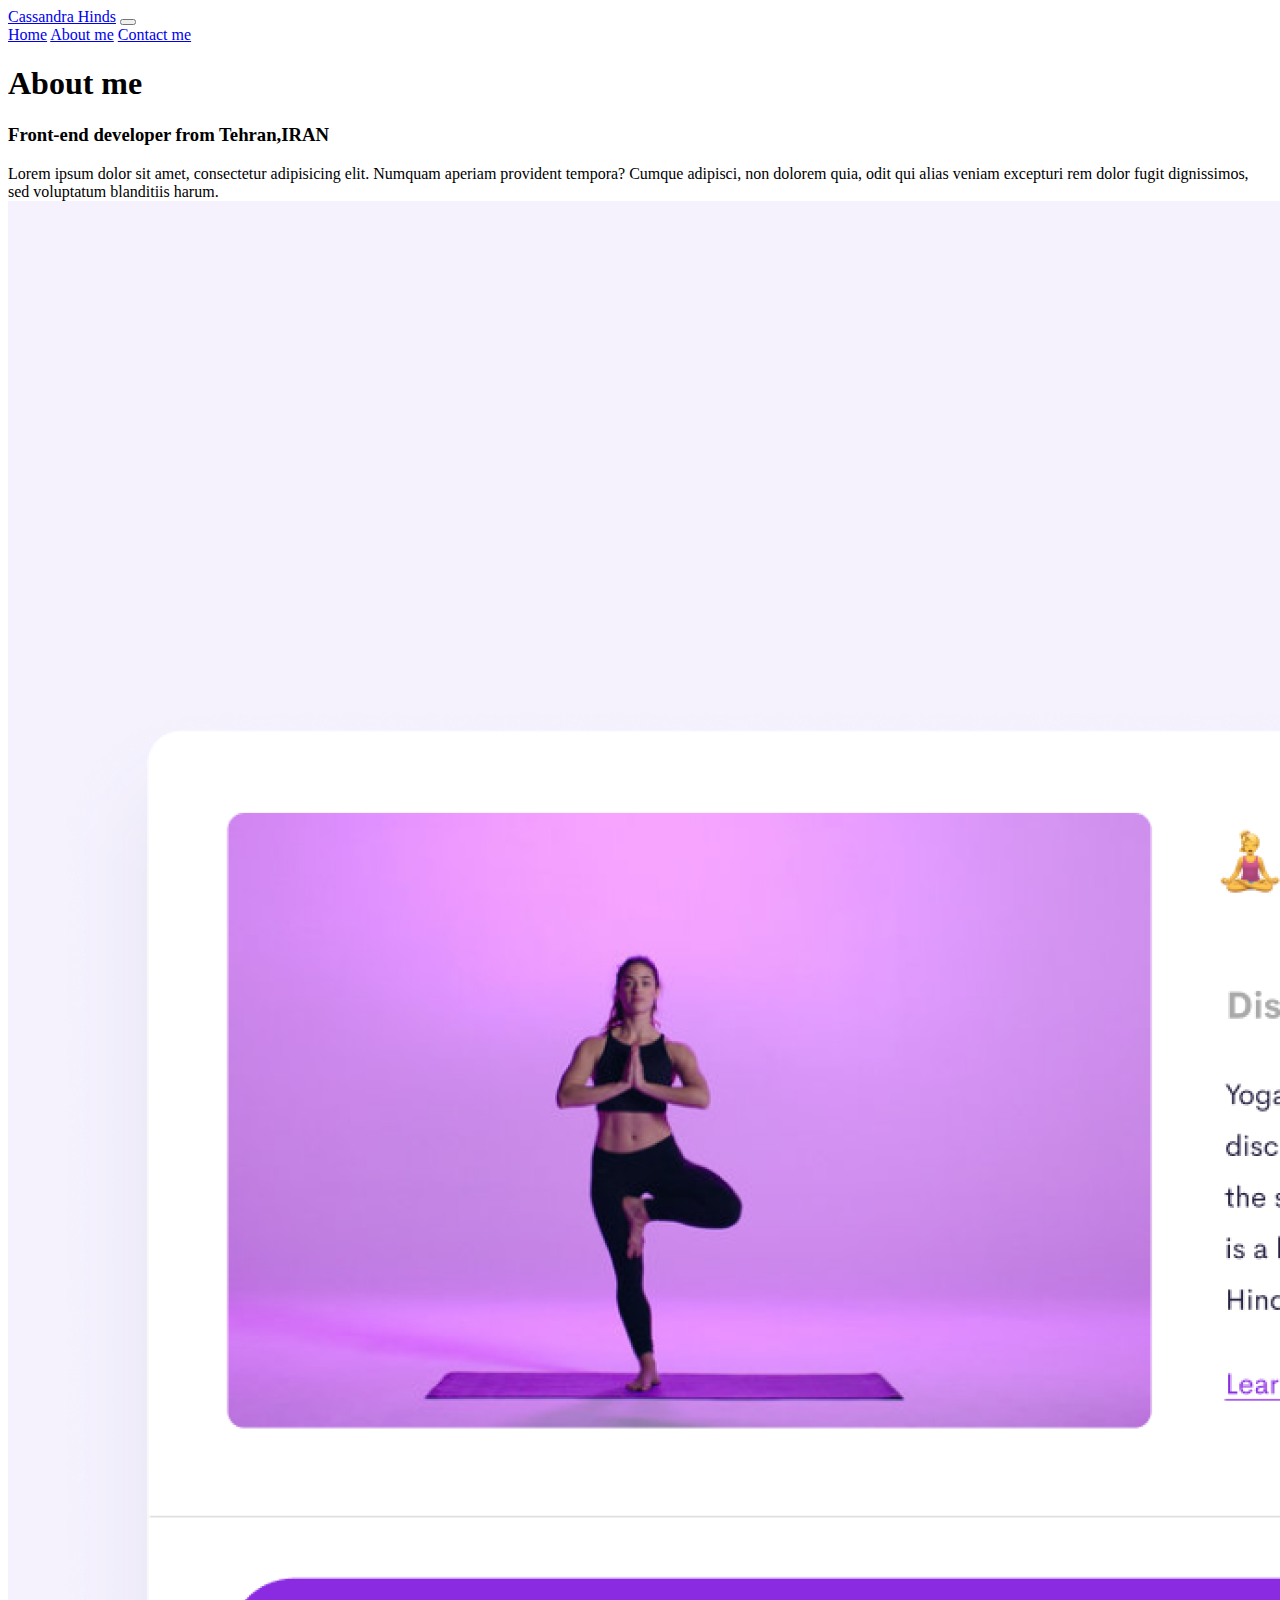
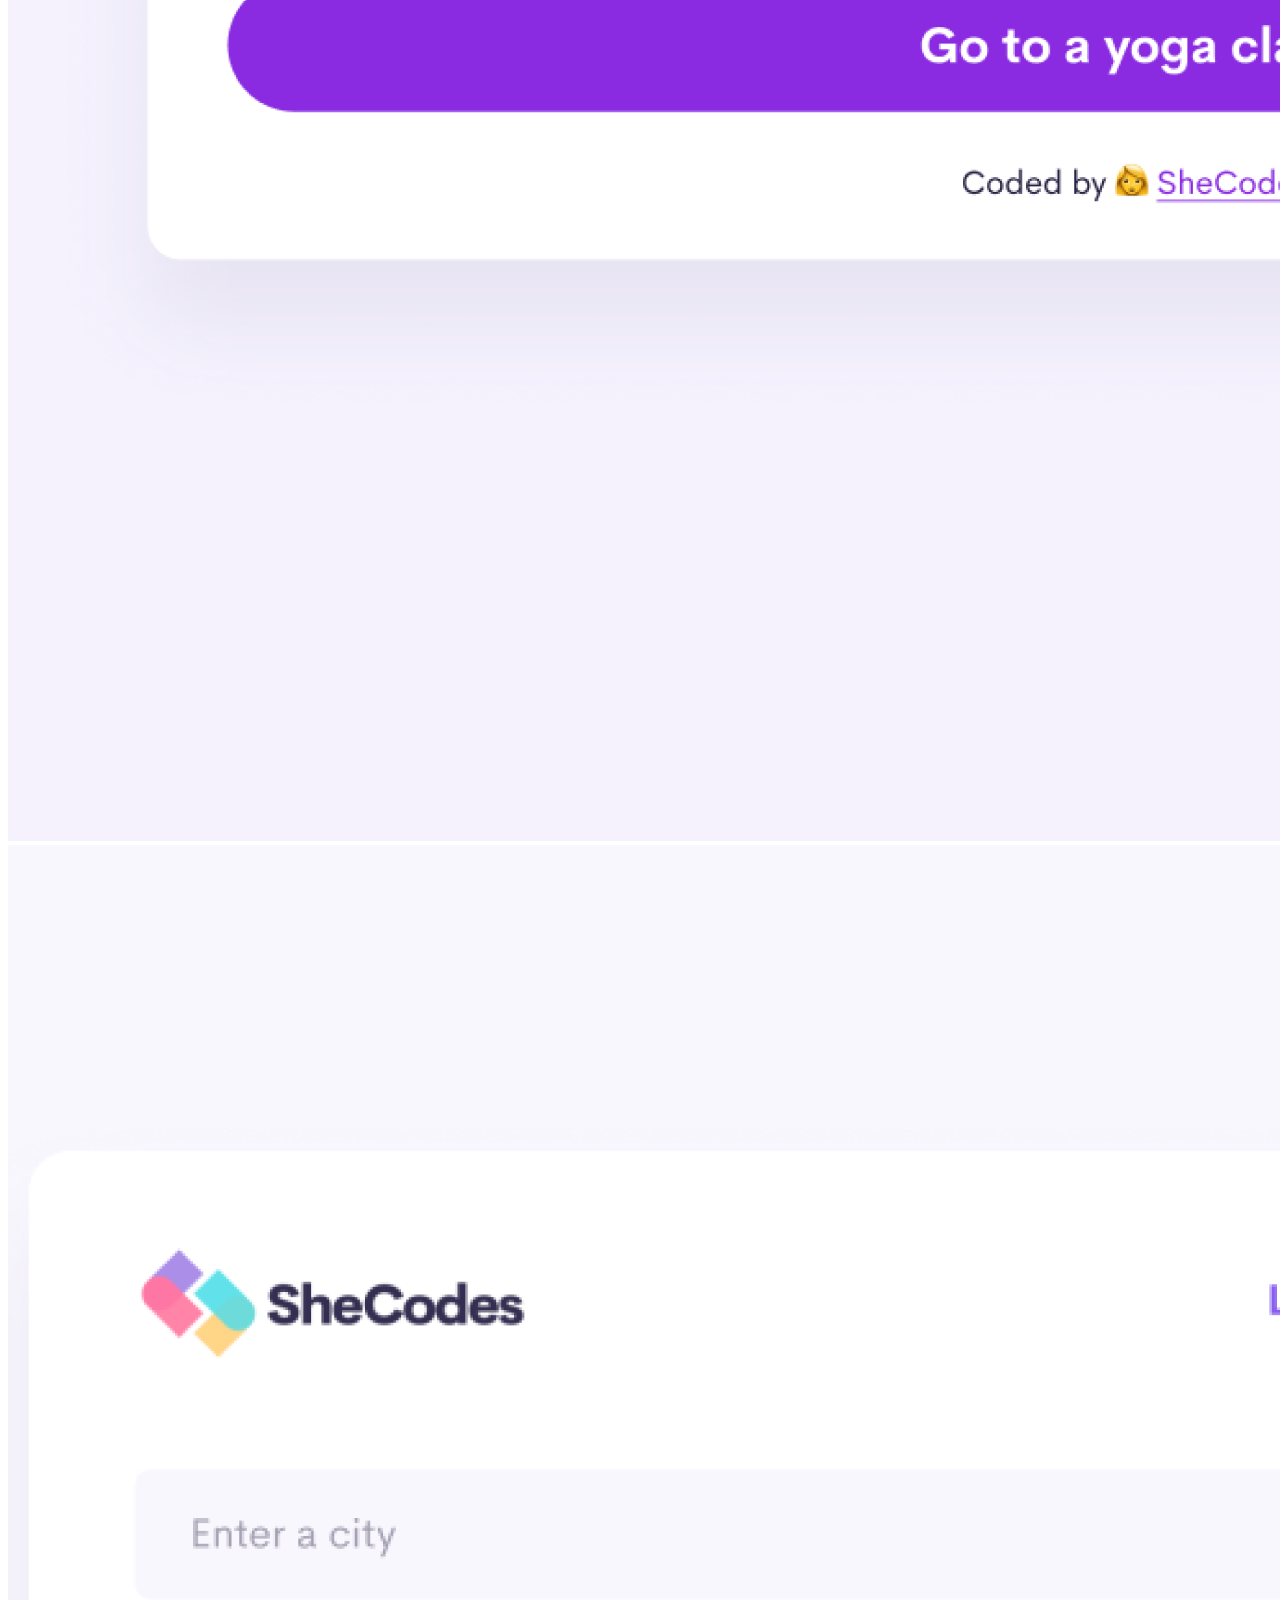
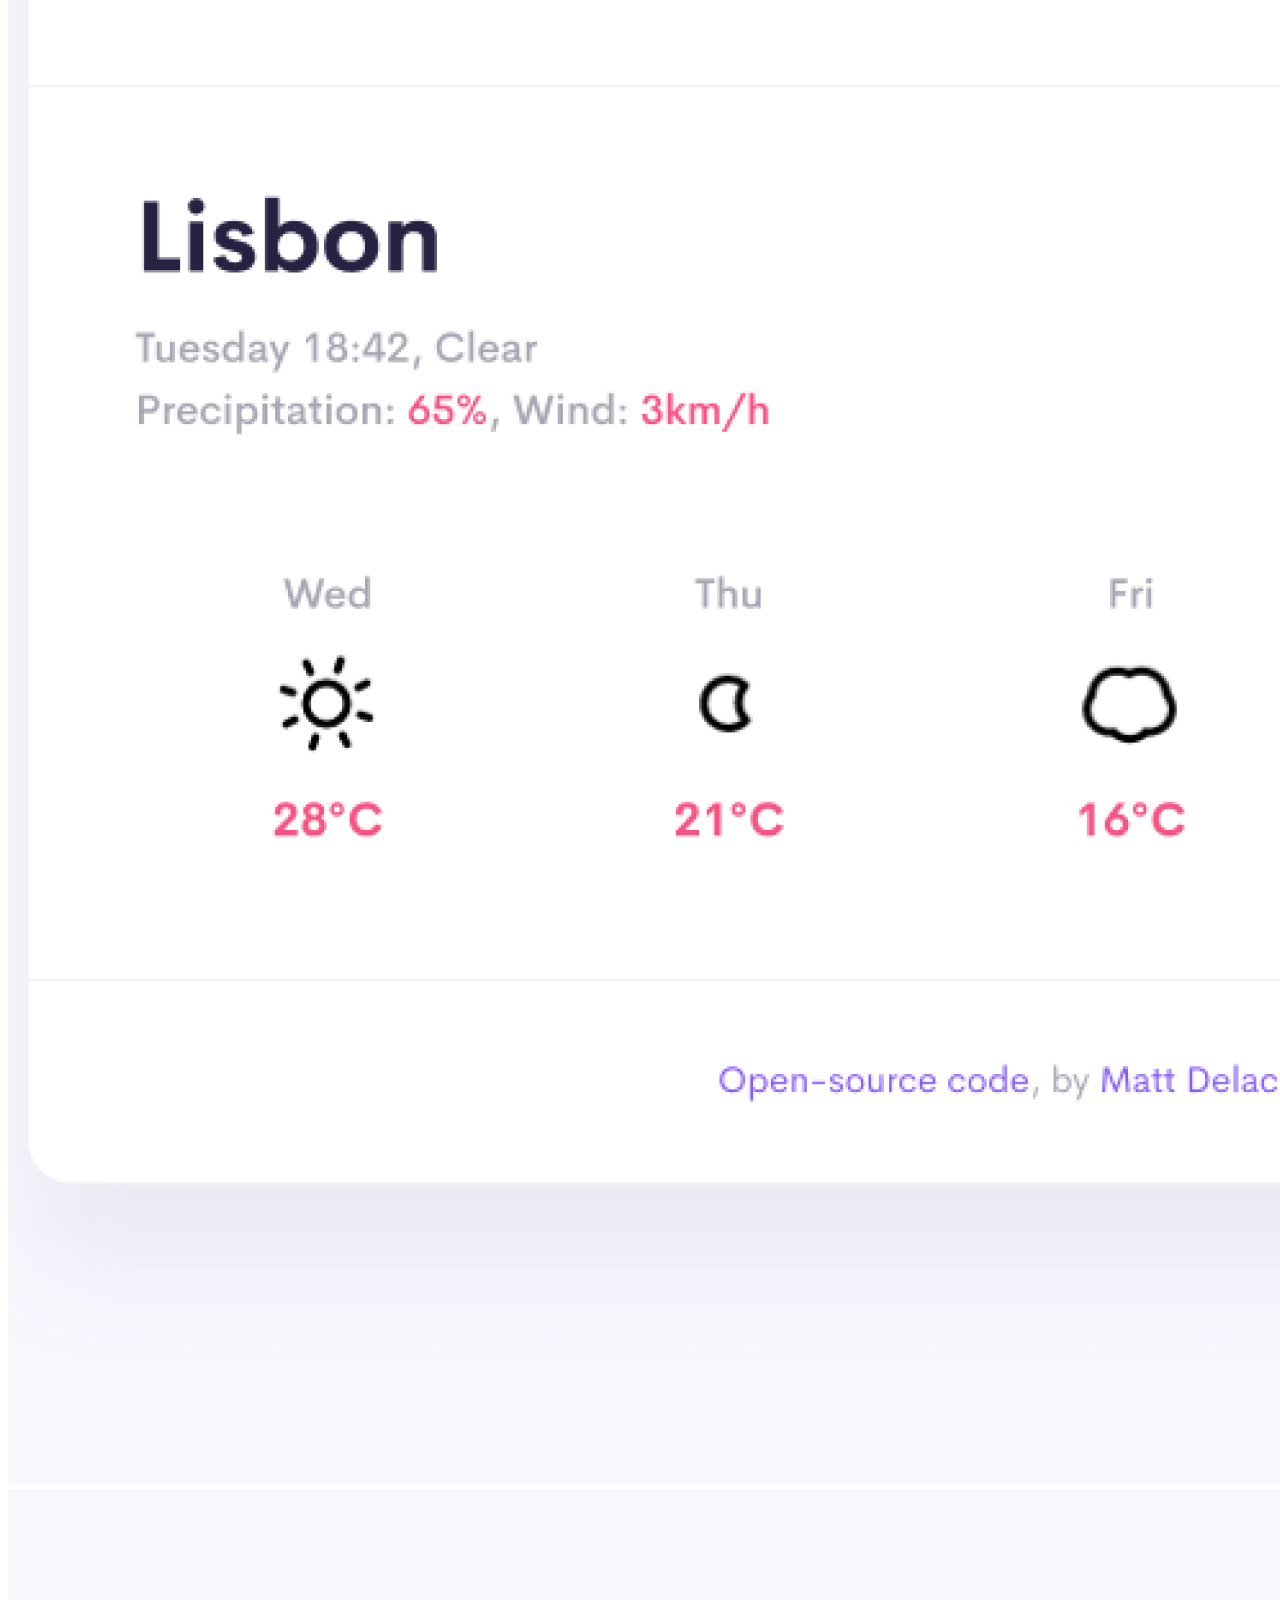
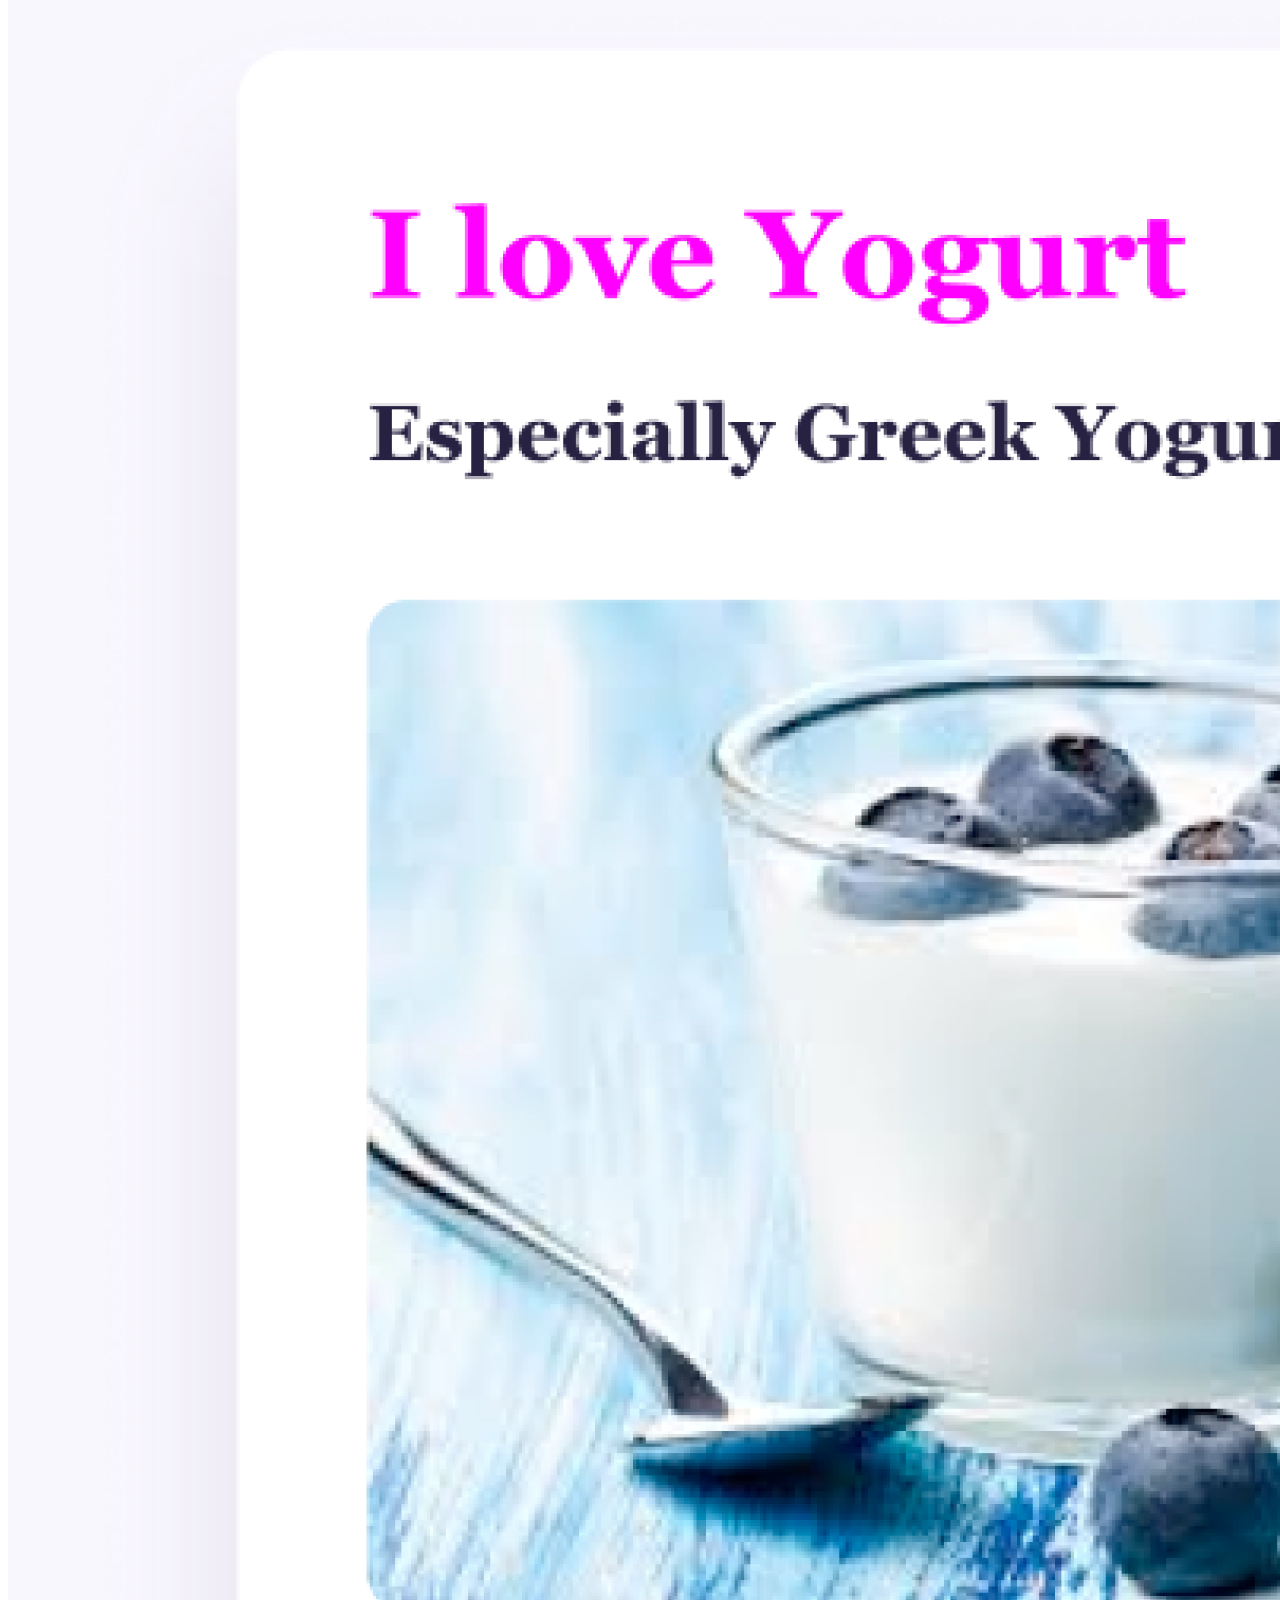
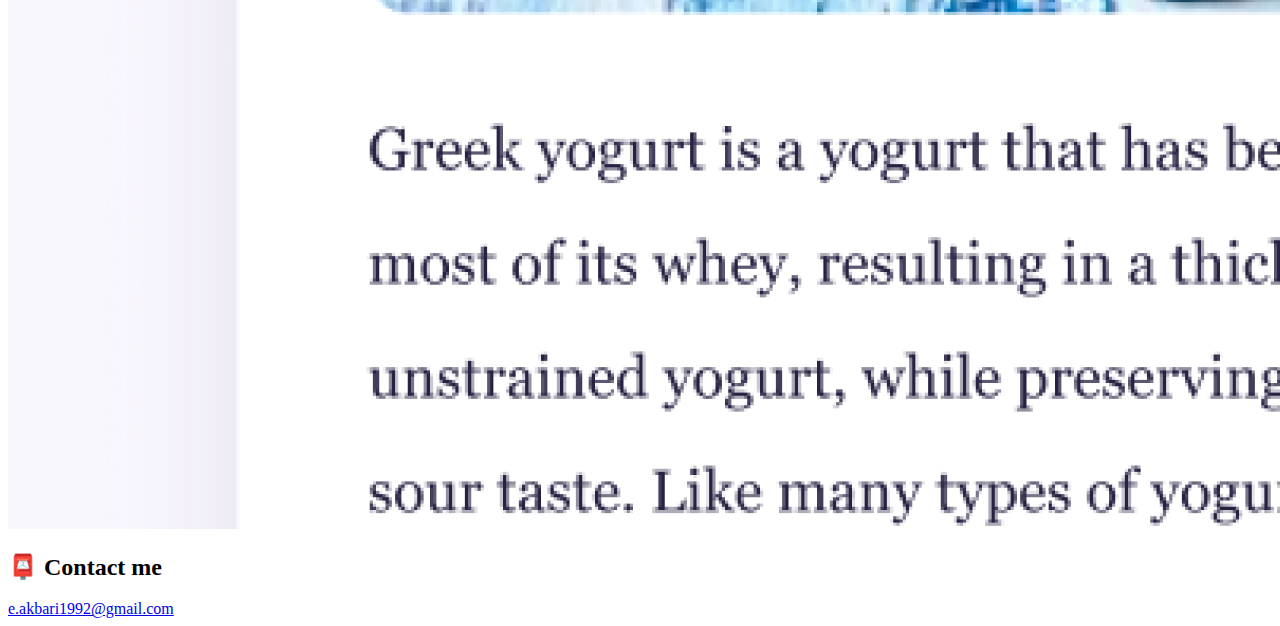
==== about.html @ 364763a3 "Add files via upload" ====
<!DOCTYPE html>
<html lang="en">
  <head>
    <meta charset="UTF-8" />
    <meta http-equiv="X-UA-Compatible" content="IE=edge" />
    <meta name="viewport" content="width=device-width, initial-scale=1.0" />
    <meta
      name="description"
      content="About Cassandra, a front-end developer based in New York, U.S."
    />
    <link rel="stylesheet" href="style.css" />
    <title>About me - Cassandra Hinds</title>
    <link
      href="https://cdn.jsdelivr.net/npm/bootstrap@5.1.3/dist/css/bootstrap.min.css"
      rel="stylesheet"
      integrity="sha384-1BmE4kWBq78iYhFldvKuhfTAU6auU8tT94WrHftjDbrCEXSU1oBoqyl2QvZ6jIW3"
      crossorigin="anonymous"
    />

    <script
      src="https://cdn.jsdelivr.net/npm/bootstrap@5.1.3/dist/js/bootstrap.bundle.min.js"
      integrity="sha384-ka7Sk0Gln4gmtz2MlQnikT1wXgYsOg+OMhuP+IlRH9sENBO0LRn5q+8nbTov4+1p"
      crossorigin="anonymous"
    ></script>
  </head>
  <body>
    <nav class="navbar navbar-expand-lg navbar-light bg-light">
      <div class="container-fluid">
        <a class="navbar-brand" href="#">Cassandra Hinds</a>
        <button
          class="navbar-toggler"
          type="button"
          data-bs-toggle="collapse"
          data-bs-target="#navbarNavAltMarkup"
          aria-controls="navbarNavAltMarkup"
          aria-expanded="false"
          aria-label="Toggle navigation"
        >
          <span class="navbar-toggler-icon"></span>
        </button>
        <div class="collapse navbar-collapse" id="navbarNavAltMarkup">
          <div class="navbar-nav">
            <a class="nav-link active" aria-current="page" href="index.html"
              >Home</a
            >
            <a class="nav-link" href="about.html">About me</a>
            <a class="nav-link" href="about.html#contact">Contact me</a>
          </div>
        </div>
      </div>
    </nav>

    <h1 class="text-center mt-5">About me</h1>
    <h3 class="text-center m-2">
      Front-end developer from Tehran,IRAN
    </h3>
    <div class="about-paragraphs justify-content-center m-3">
      Lorem ipsum dolor sit amet, consectetur adipisicing elit. Numquam aperiam
      provident tempora? Cumque adipisci, non dolorem quia, odit qui alias
      veniam excepturi rem dolor fugit dignissimos, sed voluptatum blanditiis
      harum.
    </div>
    <div id="contact" class="justify-content-center">
      <div class="container">
        <div class="row mt-5">
          <div class="col-sm-4">
            <img
              src="images/yoga.png"
              alt="yoga app"
              class="img-fluid border shadow p-2 mb-5 bg-body rounded img-fluid"
            />
          </div>
          <div class="col-sm-4">
            <img
              src="images/weather.png"
              alt="weather app"
              class="img-fluid border shadow p-2 mb-5 bg-body rounded"
            />
          </div>
          <div class="col-sm-4">
            <img
              src="images/yogurt.png"
              alt="yogurt app"
              class="img-fluid border shadow p-2 mb-5 bg-body rounded"
            />
          </div>
        </div>
      </div>
      <h2 class="d-flex justify-content-center mt-5">📮 Contact me</h2>
      <a
        href="mailto:e.akbari1992@gmail.com"
        class="email-link d-flex justify-content-center"
        >e.akbari1992@gmail.com</a
      >
    </div>
  </body>
</html>
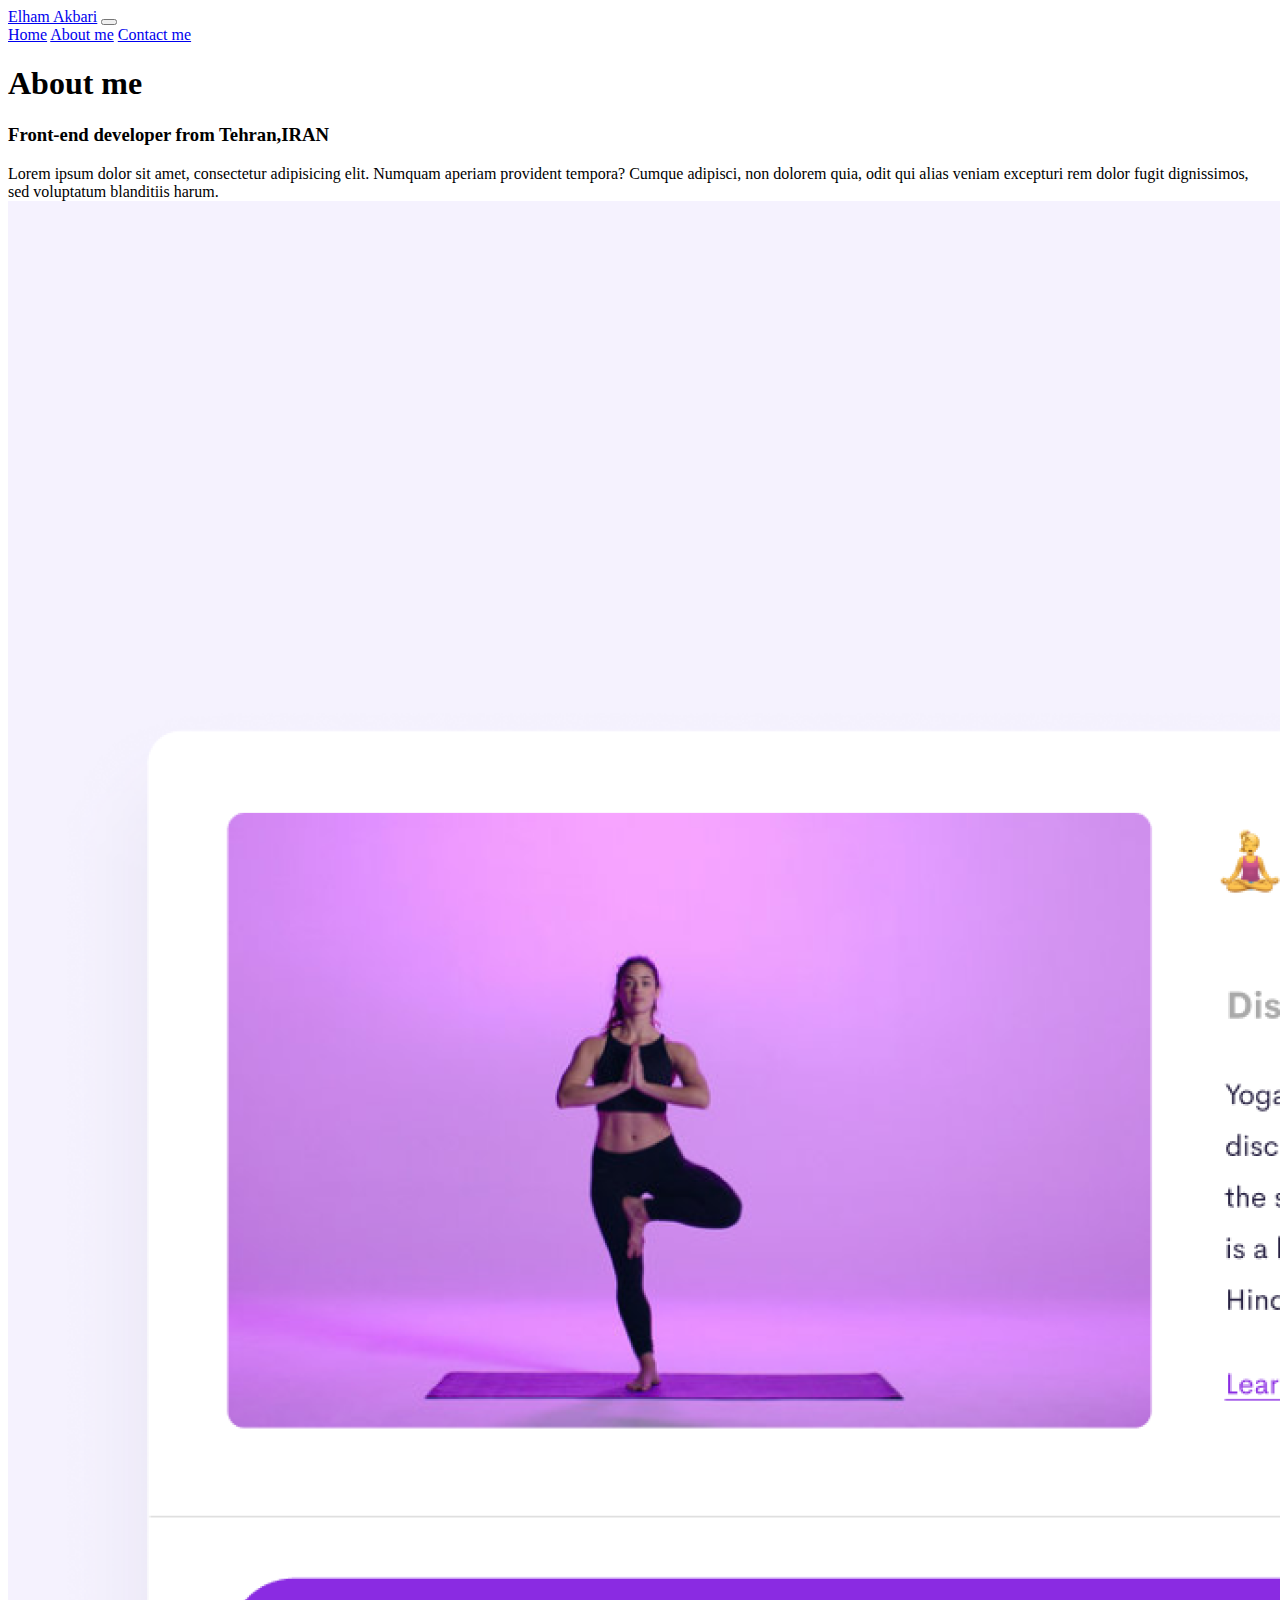
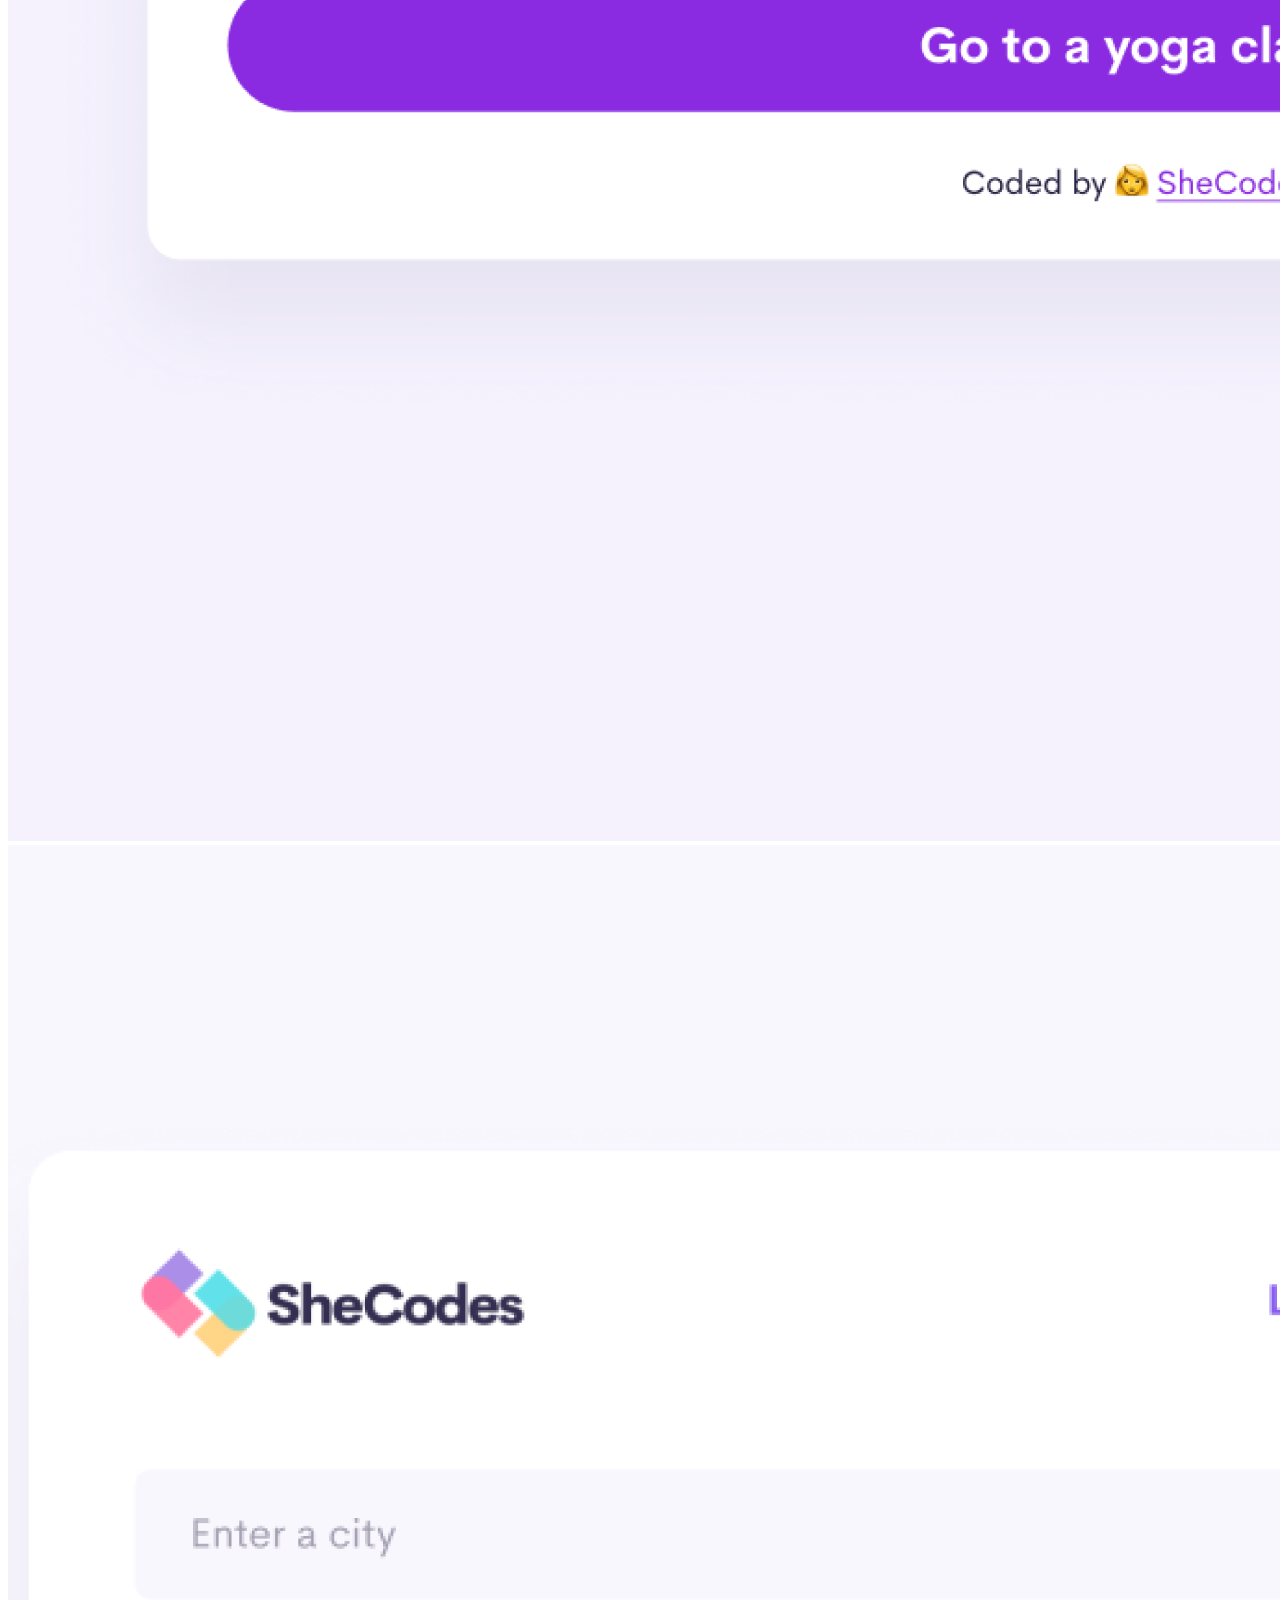
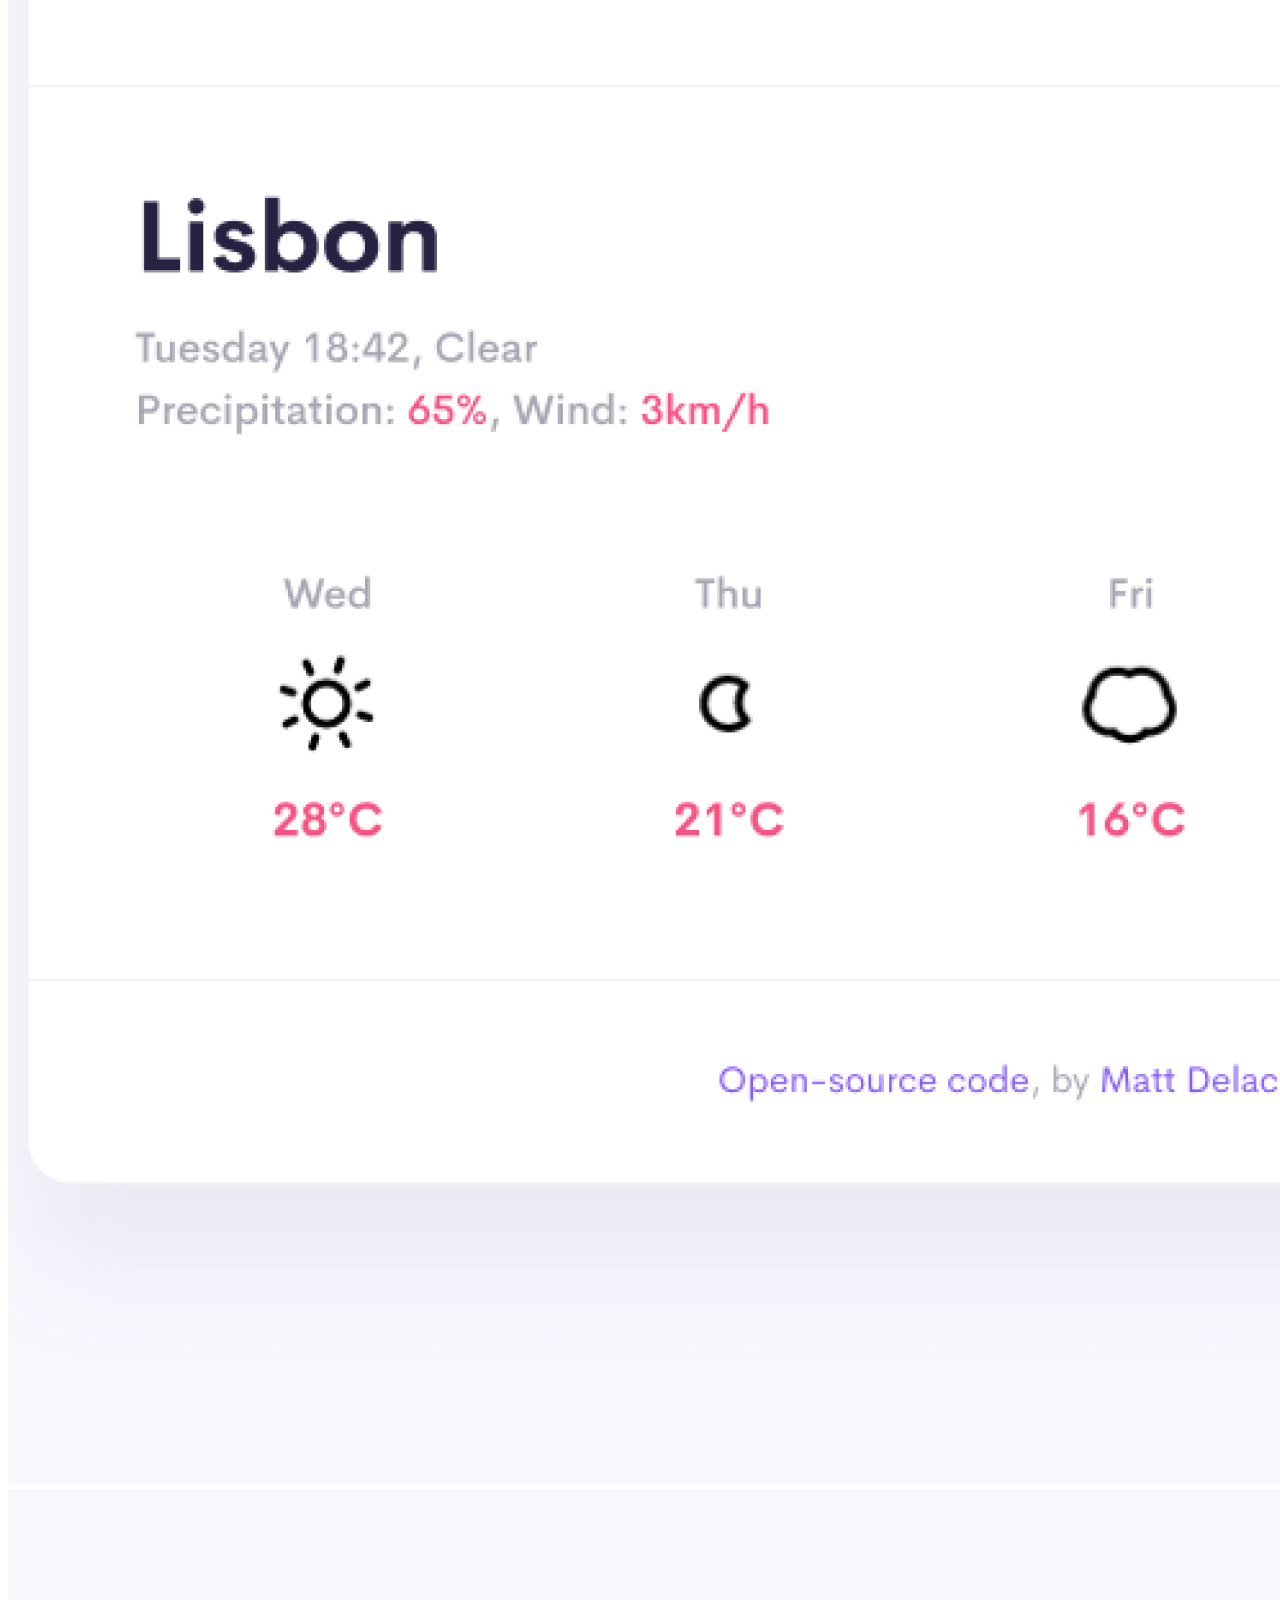
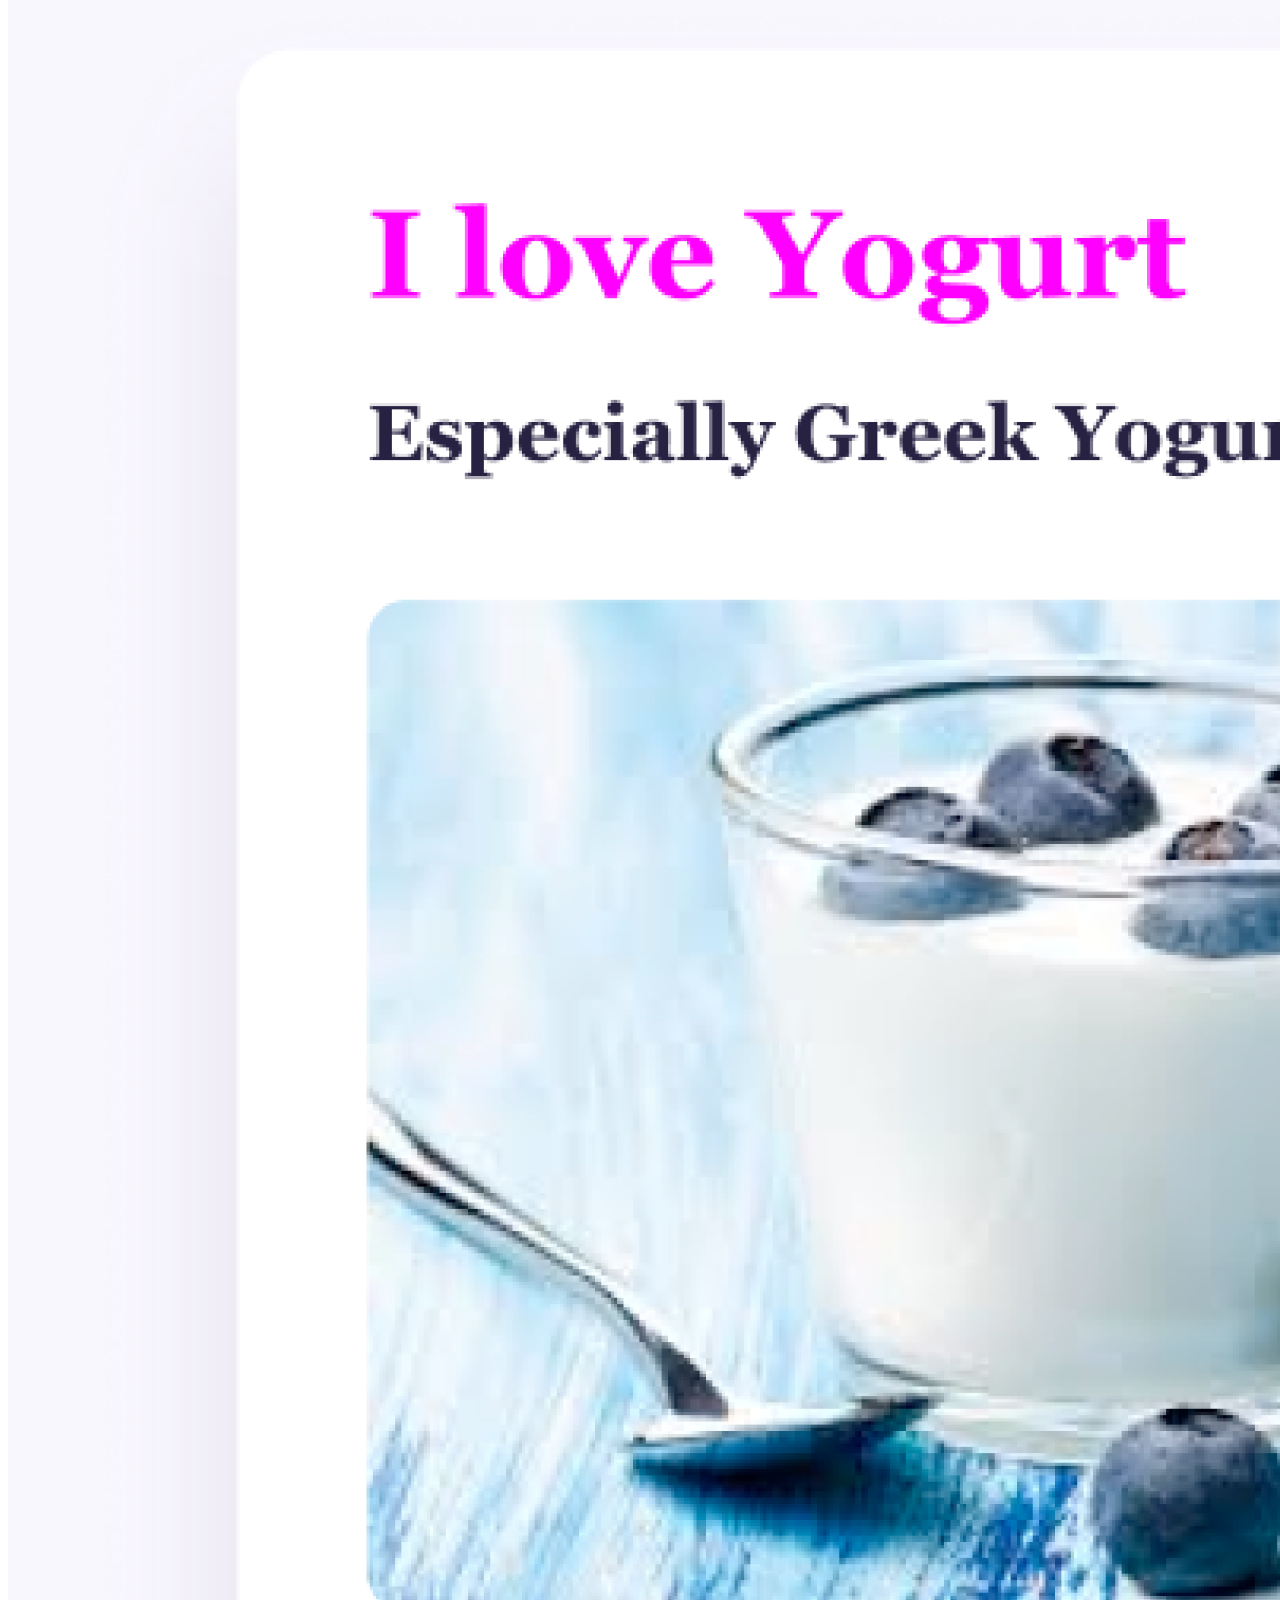
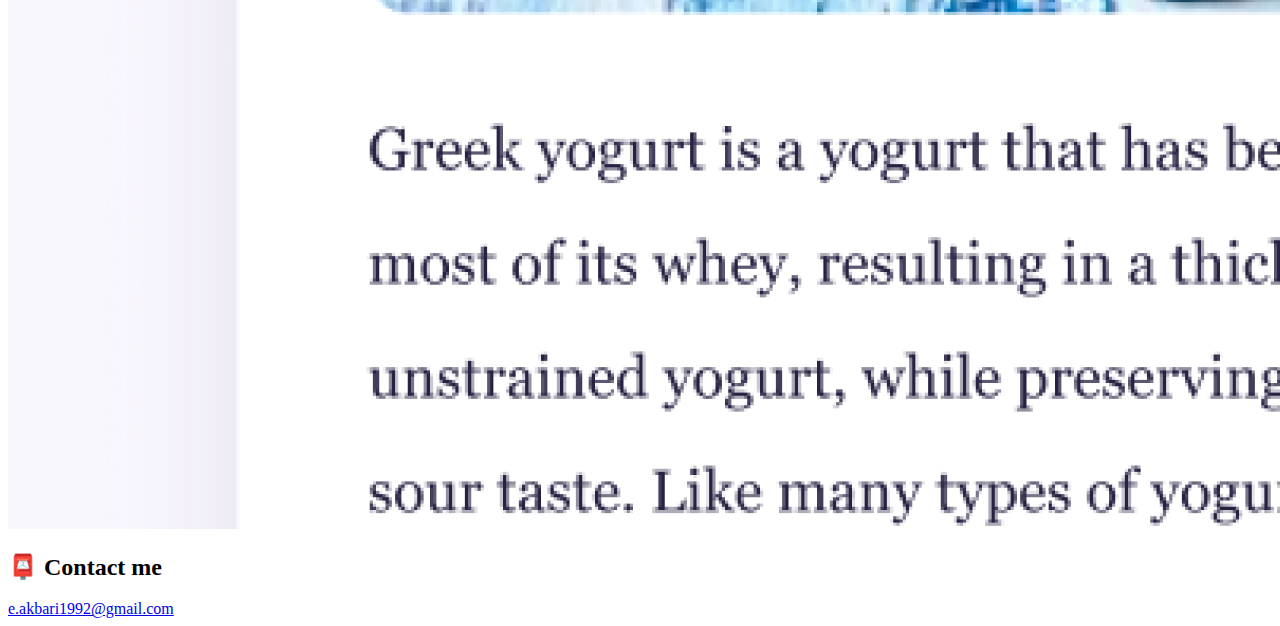
==== commit f397d5a4: "Update about.html" ====
--- a/about.html
+++ b/about.html
@@ -6,10 +6,10 @@
     <meta name="viewport" content="width=device-width, initial-scale=1.0" />
     <meta
       name="description"
-      content="About Cassandra, a front-end developer based in New York, U.S."
+      content="About Elham, a front-end developer based in Tehran,IRAN."
     />
     <link rel="stylesheet" href="style.css" />
-    <title>About me - Cassandra Hinds</title>
+    <title>About me - Elham Akbari</title>
     <link
       href="https://cdn.jsdelivr.net/npm/bootstrap@5.1.3/dist/css/bootstrap.min.css"
       rel="stylesheet"
@@ -26,7 +26,7 @@
   <body>
     <nav class="navbar navbar-expand-lg navbar-light bg-light">
       <div class="container-fluid">
-        <a class="navbar-brand" href="#">Cassandra Hinds</a>
+        <a class="navbar-brand" href="#">Elham Akbari</a>
         <button
           class="navbar-toggler"
           type="button"
@@ -94,4 +94,4 @@
       >
     </div>
   </body>
-</html>+</html>
